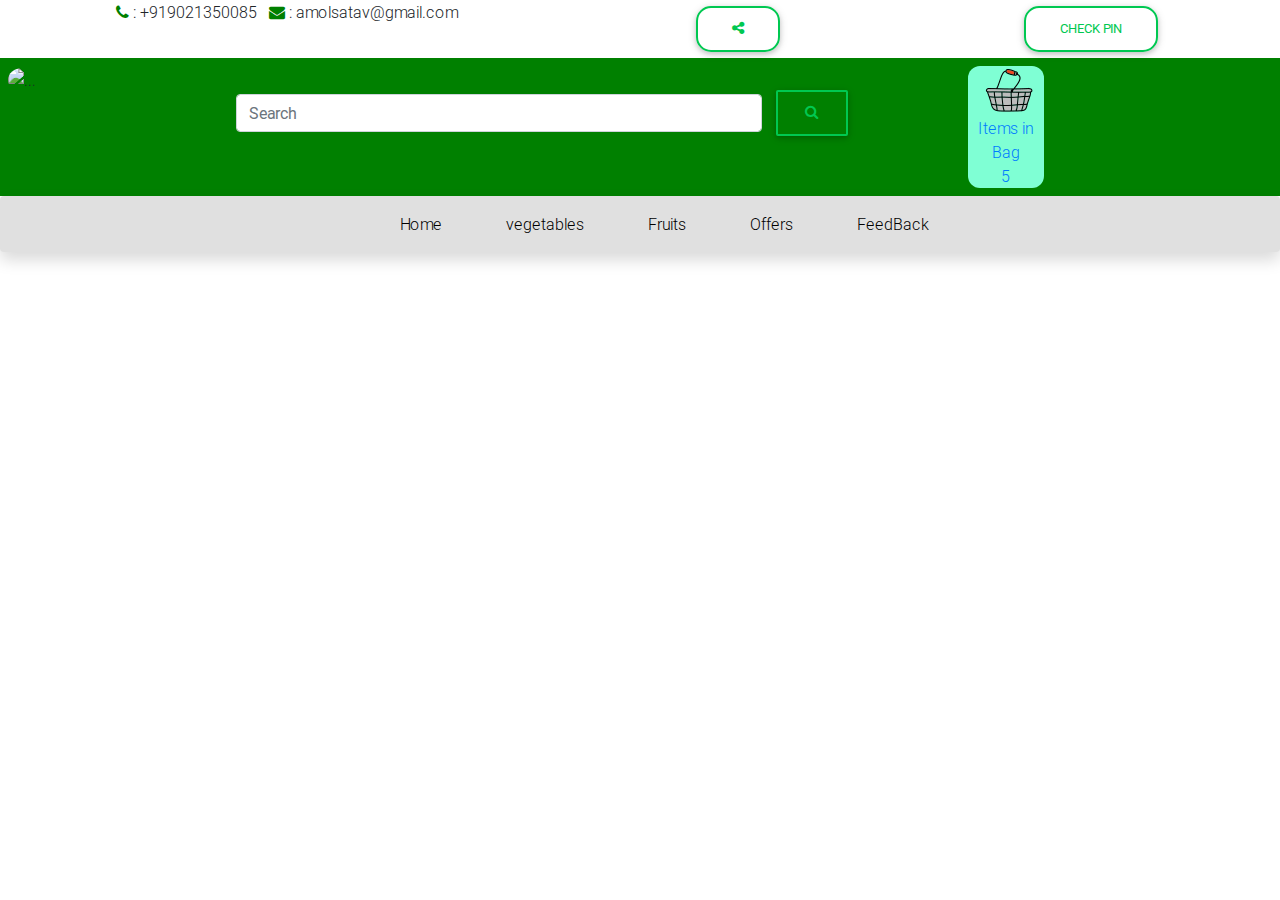
==== index.html @ f74253db "Add files via upload" ====
<!doctype html>
<html lang="en">
<head>
  <meta charset="utf-8">
  
  <title>AgroWeb</title>
  <base href="https://amol7588.github.io/MyAgroWeb/">
  <meta name="viewport" content="width=device-width, initial-scale=1">
  <link rel="icon" type="image/x-icon" href="favicon.ico">
  <script src="/src/Zoom.js" type="script"></script> 
  <script>
  



  </script>
<link rel="stylesheet" href="styles.f5d78406d9d5a5fd6959.css"></head>
<body class="white-skin">
  <app-root></app-root>
<script type="text/javascript" src="runtime.a66f828dca56eeb90e02.js"></script><script type="text/javascript" src="polyfills.9f773b75ffcda6bb2a95.js"></script><script type="text/javascript" src="scripts.5c3049b4070e525efa47.js"></script><script type="text/javascript" src="main.8245923d1562544ce6f0.js"></script></body>
</html>
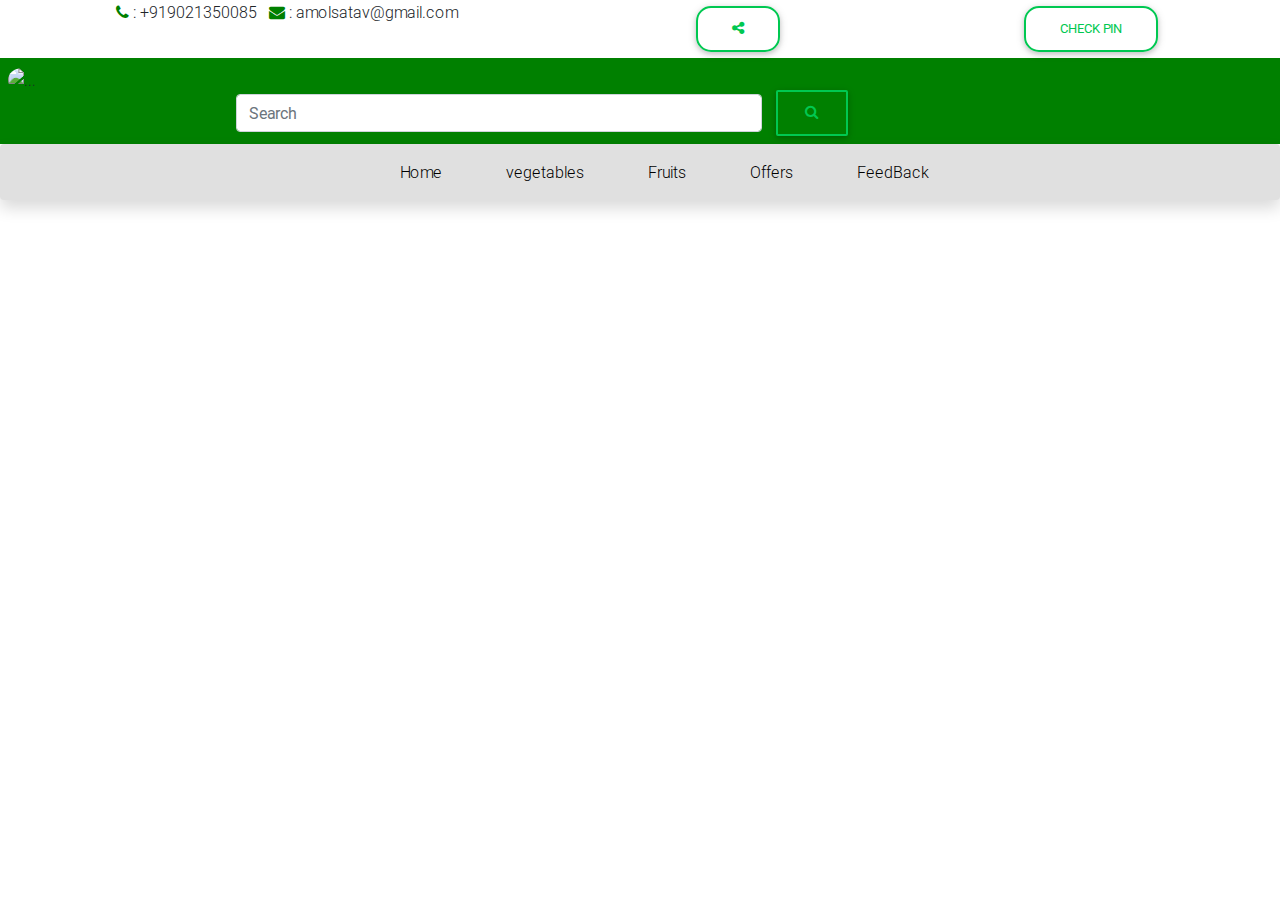
==== commit 01834931: "Add files via upload" ====
--- a/index.html
+++ b/index.html
@@ -14,8 +14,8 @@
 
 
   </script>
-<link rel="stylesheet" href="styles.f5d78406d9d5a5fd6959.css"></head>
+<link rel="stylesheet" href="styles.10e8148a3b8c6c9d5b5b.css"></head>
 <body class="white-skin">
   <app-root></app-root>
-<script type="text/javascript" src="runtime.a66f828dca56eeb90e02.js"></script><script type="text/javascript" src="polyfills.9f773b75ffcda6bb2a95.js"></script><script type="text/javascript" src="scripts.5c3049b4070e525efa47.js"></script><script type="text/javascript" src="main.8245923d1562544ce6f0.js"></script></body>
+<script type="text/javascript" src="runtime.a66f828dca56eeb90e02.js"></script><script type="text/javascript" src="polyfills.9f773b75ffcda6bb2a95.js"></script><script type="text/javascript" src="scripts.5c3049b4070e525efa47.js"></script><script type="text/javascript" src="main.392ee523a6309c94aa8a.js"></script></body>
 </html>
